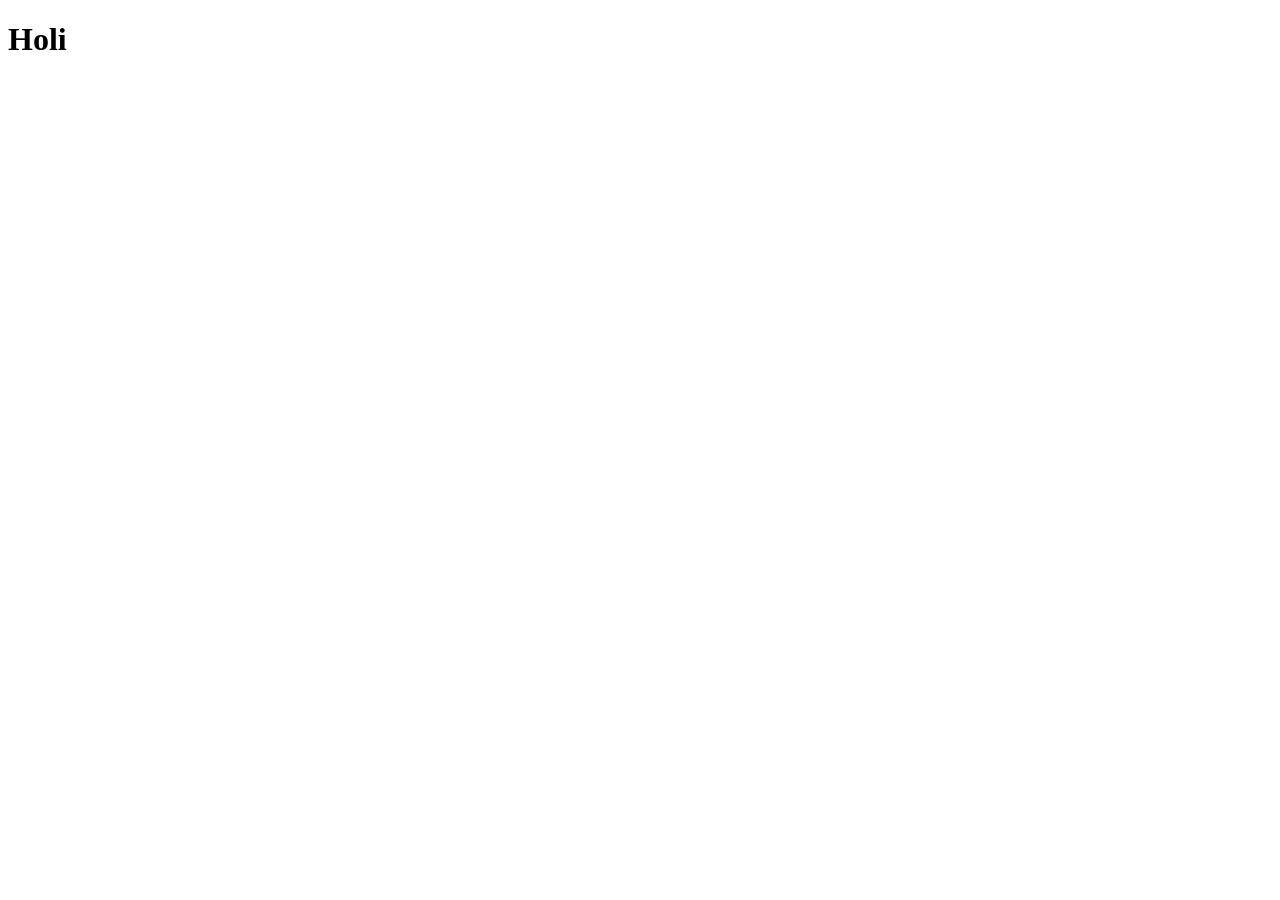
==== demoGit/index.html @ 7614e810 "first commit" ====
<!DOCTYPE html>
<html lang="en">
<head>
    <meta charset="UTF-8">
    <meta name="viewport" content="width=device-width, initial-scale=1.0">
    <title>Document</title>
</head>
<body>
    <header>
        <h1>
            Holi
        </h1>
    </header>
</body>
</html>
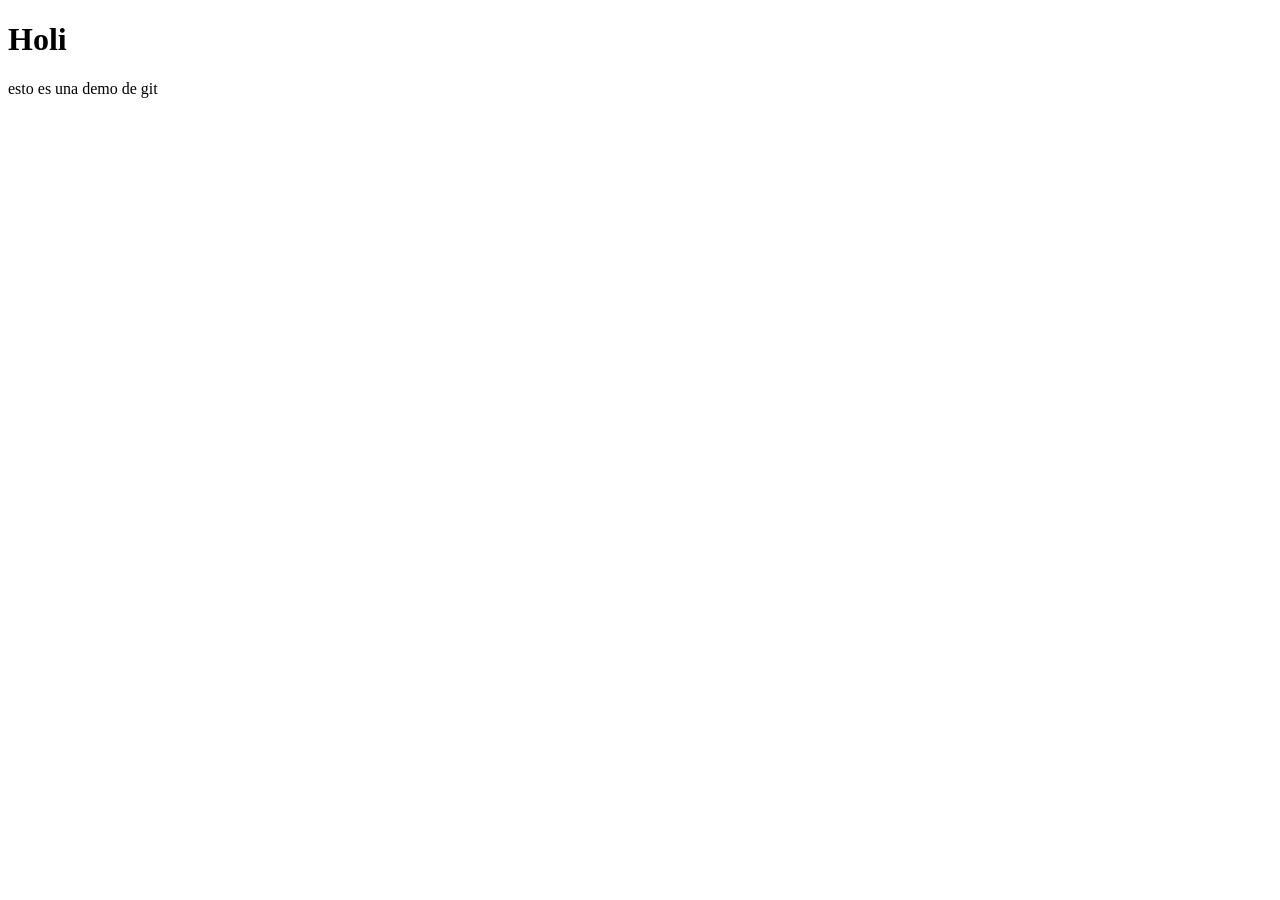
==== commit 3da92eac: "add/p" ====
--- a/demoGit/index.html
+++ b/demoGit/index.html
@@ -11,5 +11,8 @@
             Holi
         </h1>
     </header>
+    <main>
+        <p>esto es una demo de git</p>
+    </main>
 </body>
 </html>
